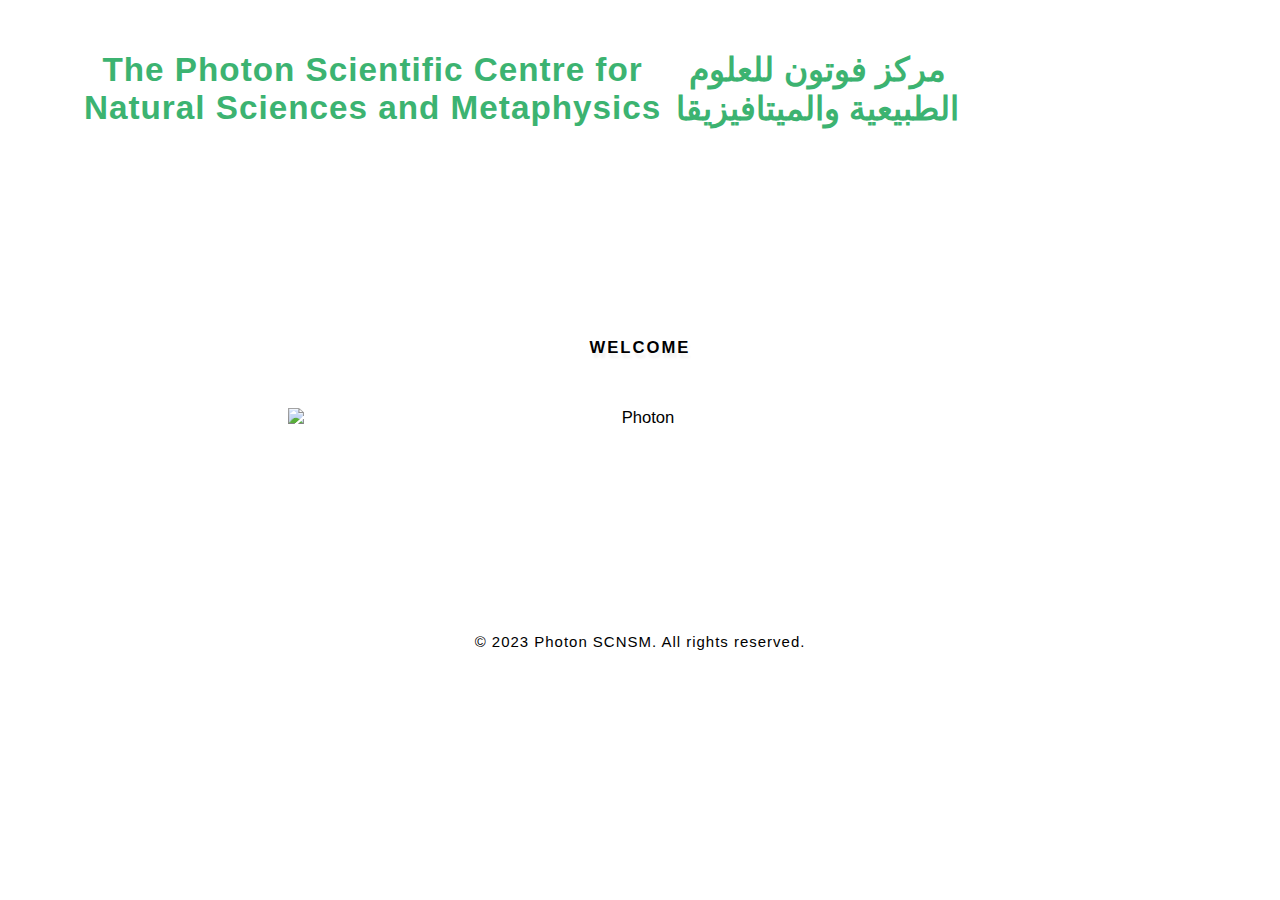
==== index.html @ 6c38c616 "Update index.html" ====
<!DOCTYPE html>
<html lang="en">

<head>
<!--
    - Settings
  -->
  <meta charset="UTF-8">
  <meta http-equiv="X-UA-Compatible" content="IE=edge">
  <meta name="viewport" content="width=device-width, initial-scale=1.0">

  <!--
    - Title
  -->
  <title>Photon - Sudanese Physics Community</title>

  <!-- 
    - css link
  -->
  <link rel="stylesheet" href="style.css">

  <!--
    - fav icons
  -->
  <link rel="apple-touch-icon" sizes="180x180" href="apple-touch-icon.png">
  <link rel="icon" type="image/png" sizes="32x32" href="favicon-32x32.png">
  <link rel="icon" type="image/png" sizes="16x16" href="favicon-16x16.png">
  <link rel="manifest" href="site.webmanifest">

  <!-- 
    - font link
  -->
  <link rel="preconnect" href="https://fonts.googleapis.com">
  <link rel="preconnect" href="https://fonts.gstatic.com" crossorigin>
  <link
    href="https://fonts.googleapis.com/css2?family=Poppins:wght@700&family=Roboto:wght@400;700&family=Saira+Stencil+One&display=swap"
    rel="stylesheet">
</head>
		
  <!--
    header
  -->
 <header class="header" data-header>
    <div class="container">
	    <h1> <a style="color:MediumSeaGreen">The Photon Scientific Centre for Natural Sciences and Metaphysics</a></h1>
		<h1> <a style="color:MediumSeaGreen">مركز فوتون للعلوم الطبيعية والميتافيزيقا</a></h1>
     
    	
  <!--
    - Js link
  -->
  <script src="script.js"></script>
    
	          <!--tabs-->
      <nav class="navbar" data-navbar>
        <ul class="navbar-list">
          <li>
                    <label for="tab1"><a href="index.html" class="navbar-link">Home</a></label>
            
          </li>
          <li>
             <label for="tab2"><a href="vision.html" class="navbar-link">Vision and Mission</a></label>
          </li>
          <li>
             <label for="tab3"><a href="upcoming.html" class="navbar-link">Past and Up-coming Events</a></label>
          </li>
          <li>
            <label for="tab4"><a href="services.html" class="navbar-link">Services</a></label>

          </li>
		<li>
            <label for="tab5"><a href="team.html" class="navbar-link">Staff</a></label>
          </li>
		<li>
            <label for="tab6"><a href="contact.html" class="navbar-link">Contact us</a></label>
          </li>
        </ul>
      </nav>
    </div>
 <div>
 </header>
</body>	
	  <main>	
	<section id="tab1" class="inner-vv-wrap">
		<div style="clear: both; margin-bottom: 70pt; team-class"></div>
		 <h4>Welcome </h4>
		   <div>
		<img src="Photon.jpg" class="logo" alt="Photon">
		
			     </div>
		
		<div style="clear: both; margin-bottom: 150pt"></div>
        <div class="copy-vv-right text-center pb-3">
            <p>© 2023 Photon SCNSM. All rights reserved.
            </p>

        </div>
    </div>
	 <section> 
</main>
</html>
---- style.css ----
html {
  font-family: var(--ff-roboto);
  scroll-behavior: smooth;
}
body {
    margin: 0;
    font-size: 104%;
    background: #fff;
    font-family: 'Raleway', sans-serif;
    scroll-behavior: smooth;

body.active {
  overflow: hidden;
}
* Typography
**/
  --ff-saira-stencil-one: "Saira Stencil One", sans-serif;
  --ff-poppins: "Poppins", sans-serif;
  --ff-roboto: "Roboto", sans-serif;

  --fs-1: 2rem;
  --fs-2: calc(1.813rem + 1vw);
  --fs-3: calc(1.313rem + 1vw);
  --fs-4: 1.4rem;
  --fs-5: 1rem;
  --fs-6: 0.813rem;
  --fs-7: 0.75rem;

  --fw-400: 400;
  --fw-700: 700;

  /**
* Transition
**/
  --transition-1: 0.25s ease-in-out;

  /**
* Spacing
**/
  --section-padding: 80px;

  /**
* Radius
**/
  --radius-4: 4px;
  --radius-12: 12px;
}

/*--- Reset ---*/
*,
*::before,
*::after {
  margin: 0;
  padding: 0;
  box-sizing: border-box;
}

li {
  list-style: none;
}

a {
  text-decoration: none;
}

a,
img,
time,
span,
input,
label,
select,
button,
textarea,
ion-icon {
  display: block;
}

input,
button,
select,
textarea {
  background: none;
  border: none;
  font: inherit;
}

button,
select {
  cursor: pointer;
}

input,
textarea {
  width: 100%;
}

ion-icon {
  pointer-events: none;
}

:is(a, button, select) {
  outline-color: var(--scarlet);
  outline-offset: 3px;
}

::selection {
  background: var(--color-primary);
  color: var(--bg-primary);
}



/*--- Repeated ---*/
.container {
  padding-inline: 50px;
}
a:link {
    color: #06004b;
    background-color: transparent;
    text-decoration: none;
}

a:hover {
    color: #ff4c4c;
    text-decoration: none;
}

input[type="button"],
input[type="submit"],
input[type="text"],
input[type="email"],
input[type="search"] {
    transition: 0.5s all;
    -webkit-transition: 0.5s all;
    -moz-transition: 0.5s all;
    -o-transition: 0.5s all;
    -ms-transition: 0.5s all;
    font-family: 'Source Sans Pro', sans-serif;
}

h1,
h2,
h3,
h4,
h5,
h6 {
    margin: 0;
    letter-spacing: 1px;
    font-weight: 600;
    font-family: 'Source Sans Pro', sans-serif;
}

p {
    font-size: 0.9em;
    color: #000000;
    line-height: 1.9em;
    letter-spacing: 1px;
    margin-bottom: 0;
}

ul {
    margin: 0;
    padding: 0;
}


.breadcrumb,
ol {
    margin-bottom: 0 ;
}

.banner-info {
    padding-top: 10em;
}

.lavi-logo a {
    display: initial;
    margin: 0;
    letter-spacing: 1px;
    color: #000000;
    font-size: 1em;
    font-weight: 700;
    text-shadow: 2px 5px 3px rgba(0, 0, 0, 0.06);
    text-transform: uppercase;
}
/*--- Logo ---*/
.logo {
  position: centre;
  min-width: 77px;
  z-index: 20;
}

.logo a {
  color: var(--color-primary);
  font-family: var(--ff-saira-stencil-one);
}

.logo span {
  display: inline-block;
  color: var(--raw-seinna);
  margin-left: 10px;
}

/*--/content --*/
img.admin {
    border-radius: 50%;
    -webkit-border-radius: 50%;
    -moz-border-radius: 50%;
    -ms-border-radius: 50%;
    -o-border-radius: 50%;
    background: #dff0f738;
    padding: 0.3em;
    margin-bottom: 1em;
}

.inner-vv-wrap h2,
.head-vl {
    color: #000000;
    font-size: 1.4em;
    text-transform: uppercase;
    letter-spacing: 2px;
    text-shadow: 2px 5px 3px rgba(0, 0, 0, 0.06);
    margin: 0em 0 1.5em 0;
}

.inner-vv-wrap h4 {
    color: #000000;
    font-size: 1em;
    text-transform: uppercase;
    letter-spacing: 2px;
    text-shadow: 2px 5px 3px rgba(0, 0, 0, 0.06);
    margin: 0.5em 0 3em 0;
}
/*--- Header ---*/
.header {
  padding-block: 50px;
  position: centre;
  top: 200;
  left: 250;
  width: 100%;
  transition: var(--transition-1);
  z-index: 25;
 color: MediumSeaGreen;
 text-align: center
}

.header.active {
  padding-block: 50px;
  background: var(--bg-secondary);
  box-shadow: var(--shadow-1);
}

.header .container {
  display: flex;
  justify-content: centre;
  align-items: center;
  gap: 10px;
}

.header.active {
  background: var(--bg-primary);
} 
/*--/tab-content --*/
.tab-main {
    padding: 40px 0;
    border: none;
    background: transparent;
    box-shadow: none;
    width: 80%;
    text-align: center;
}

.inner-vv-wrap {
    margin: 0 auto;
    width: 55%;
    padding-top: 4em;
    text-align: center;

}

.tab-main section {
    display: none;
}

.tab-main input.vv-sm {
    display: none;
}



.tab-main label {
    display: inline-block;
    padding: 10px 25px;
    font-weight: 600;
    text-align: center;
    color: #595a5a;
    border: 2px solid #ffffff47;
    border-radius: 4px;
    background: #fff;
    margin: 0 2px;
    font-size: 0.9em;
    letter-spacing: 1px;
    font-family: 'Raleway', sans-serif;
}

.tab-main span {
    margin-right: 0.5em;
}


.tab-main label:before {
    font-family: fontawesome;
    font-weight: normal;
    margin-right: 10px;
    opacity: 0;
    display: none;
}

.tab-main label[for*='1']:before {
    content: '\f1cb';
}

.tab-main label[for*='2']:before {
    content: '\f17d';
}

.tab-main label[for*='3']:before {
    content: '\f16c';
}

.tab-main label[for*='4']:before {
    content: '\f171';
}
/*----*/
.tab-main label:hover {
    color: #ff4c4c;
    cursor: pointer;
}

.tab-main input:checked + label {
    color: #ff4c4c;
    border: 2px solid #fff;
    background: #fff;
    /* border-top: 2px solid #FC427B; */
    /* border-bottom: 1px solid #fff; */
    border-radius: 4px;
}

.tab-main #tab1:checked ~ #content1,
.tab-main #tab2:checked ~ #content2,
.tab-main #tab3:checked ~ #content3,
.tab-main #tab4:checked ~ #content4,
.tab-main #tab5:checked ~ #content5,
.tab-main #tab6:checked ~ #content6,
.tab-main #tab7:checked ~ #content7,
.tab-main #tab8:checked ~ #content8,
.tab-main #tab9:checked ~ #content9 {
    display: block;
}


/*--- Navbar ---*/
.navbar {
  position: fixed;
  background: var(--bg-secondary);
  top: 100%;
  left: 0;
  right: 0;
  width: 100%;
  height: 100%;
  display: grid;
  place-items: center;
  visibility: hidden;
  transition: 0.75s cubic-bezier(0.71, 0.01, 0.24, 0.99);
  z-index: 1;
}

.navbar.active {
  top: 0;
  visibility: visible;
}

.navbar-list > li {
  margin-block: 20px;
  padding-inline: 20px;
  overflow: hidden;
}

.navbar-link {
  position: relative;
  width: max-content;
  margin-inline: auto;
  color: var(--color-primary);
  font-family: var(--ff-poppins);
  font-size: var(--fs-1);
  padding: 10px;
  transform: translateY(50px);
  transition: 0.75s cubic-bezier(0.68, -0.55, 0.27, 2);
}

.navbar.active .navbar-link {
  transform: translateY(0);
}

.navbar-link::before {
  content: "";
  position: absolute;
  top: 50%;
  transform: translateY(-50%);
  left: 0;
  height: 5px;
  width: 0;
  background: var(--raw-seinna);
  transition: var(--transition-1);
}

.navbar-link:is(:hover, :focus) {
  text-decoration: underline;
  text-decoration-color: var(--raw-seinna);
  font-family: var(--ff-poppins);
}

/** Go top **/
.go-top {
  position: fixed;
  bottom: 25px;
  right: 25px;
  width: 45px;
  height: 45px;
  display: grid;
  place-items: center;
  font-size: 20px;
  color: var(--color-primary);
  border: 2px solid var(--color-primary);
  border-radius: 50%;
  opacity: 0;
  pointer-events: none;
  transform: translateY(10px);
  transition: var(--transition-1);
  z-index: 2;
}

.go-top.active {
  opacity: 1;
  pointer-events: all;
  transform: translateY(0);
}

/*--/responsive--*/
@media(max-width:1024px) {
    .tab-main {
        padding: 40px 0;
        width: 90%;
    }
}

@media(max-width:991px) {
    .popup {
        width: 40%;
    }
}

@media(max-width:800px) {
    .inner-vv-wrap {
        margin: 0 auto;
        width: 90%;
        padding-top: 3em;
        text-align: center;
    }

    .banner-info {
        padding-top: 3.5em;
    }
}

@media(max-width:768px) {
    .tab-main {
        padding: 40px 0;
        width: 92%;
    }
}

@media(max-width:640px) {
    .popup {
        width: 40%;
    }

    .tab-main {
        padding: 40px 0;
        width: 95%;
    }

    .tab-main label {
        padding: 10px 18px;
    }
}

@media(max-width:480px) {

    .inner-vv-wrap h2,
    .head-vl {
        font-size: 1.2em;
        letter-spacing: 2px;
        margin: 0em 0 1em 0;
    }

    .inner-vv-wrap h4 {
        font-size: 0.9em;
        letter-spacing: 2px;
        margin: 0.5em 0 2em 0;
    }

    .tab-main label {
        padding: 10px 10px;
    }

    .tab-main span {
        margin-right: 0.2em;
    }
}

@media(max-width:414px) {
    p {
        font-size: 0.85em;

    }

    .lavi-logo a {
        font-size: 0.9em;
    }

    .banner-info {
        padding-top: 1.5em;
    }

    .tab-main {
        padding: 22px 0;
        width: 100%;
    }

    .tab-main label {
        padding: 6px 7px;
        font-size: 0.8em;
    }

    .contact-form textarea {
        min-height: 8.5em;
    }

    img.admin {
        padding: 0.3em;
        margin-bottom: 1em;
        width: 30%;
    }

    .inner-vv-wrap {
        margin: 0 auto;
        width: 90%;
        padding-top: 2em;
    }

    form.contact-form {
        margin-top: 2em;
    }

    .contact-form button.btn {
        padding: 0.7em 2em;
        font-size: 14px;
        letter-spacing: 2px;
    }
}

@media(max-width:384px) {}

@media(max-width:375px) {}

/*--//responsive--*/

  .container {
    max-width: 980px;
    margin-left: 30px;
  }

  .section-content {
    position: relative;
    padding-left: 40px;
  }

  

.team-class{
	text-align:center;
}

.portfolio-item {
	margin-bottom: 25px;
}
.portfolio-item{
	text-align:justify;
}
.indent1 {
	padding-left:20px;
}
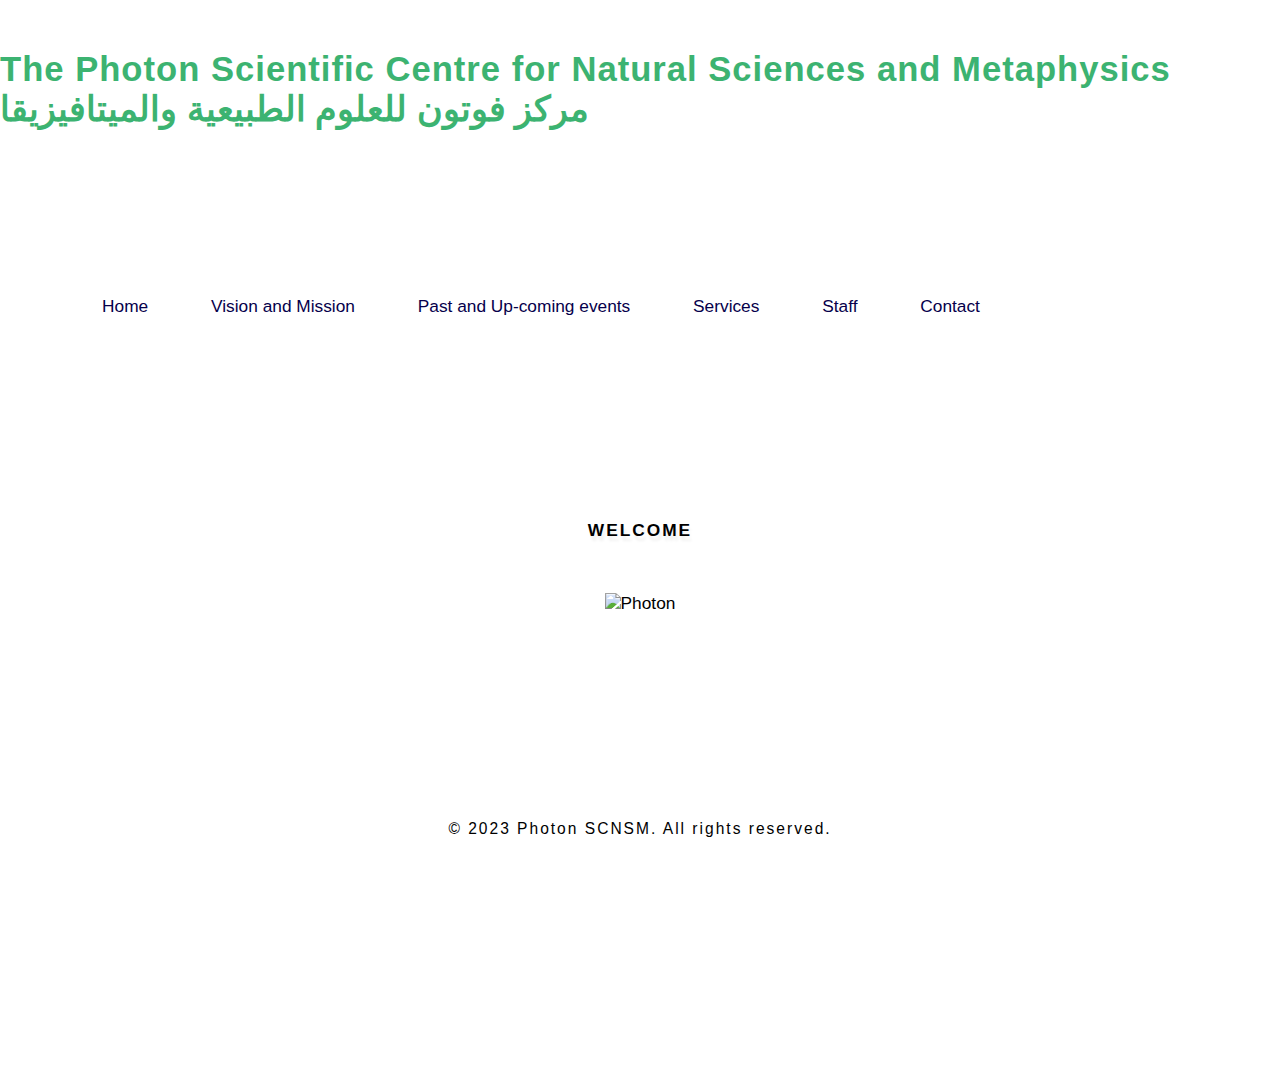
==== commit ef881c2e: "Update index.html" ====
--- a/index.html
+++ b/index.html
@@ -2,7 +2,7 @@
 <html lang="en">
 
 <head>
-<!--
+  <!--
     - Settings
   -->
   <meta charset="UTF-8">
@@ -36,66 +36,66 @@
     href="https://fonts.googleapis.com/css2?family=Poppins:wght@700&family=Roboto:wght@400;700&family=Saira+Stencil+One&display=swap"
     rel="stylesheet">
 </head>
-		
-  <!--
-    header
-  -->
- <header class="header" data-header>
-    <div class="container">
-	    <h1> <a style="color:MediumSeaGreen">The Photon Scientific Centre for Natural Sciences and Metaphysics</a></h1>
-		<h1> <a style="color:MediumSeaGreen">مركز فوتون للعلوم الطبيعية والميتافيزيقا</a></h1>
+<header class="header" data-header>
+</div><h1> <a href="index.html" style="color:MediumSeaGreen; text-align: center;">The Photon Scientific Centre for Natural Sciences and Metaphysics</a></h1>
+    <h1> <a href="index.html "style="color: MediumSeaGreen; text-align: center;">مركز فوتون للعلوم الطبيعية والميتافيزيقا</a>
+    </h1>
+</div>
+</header>
      
-    	
-  <!--
-    - Js link
-  -->
+ 
+
+ 
   <script src="script.js"></script>
-    
-	          <!--tabs-->
-      <nav class="navbar" data-navbar>
-        <ul class="navbar-list">
-          <li>
-                    <label for="tab1"><a href="index.html" class="navbar-link">Home</a></label>
-            
-          </li>
-          <li>
-             <label for="tab2"><a href="vision.html" class="navbar-link">Vision and Mission</a></label>
-          </li>
-          <li>
-             <label for="tab3"><a href="upcoming.html" class="navbar-link">Past and Up-coming Events</a></label>
-          </li>
-          <li>
-            <label for="tab4"><a href="services.html" class="navbar-link">Services</a></label>
+</body>
+    <!-- main-content -->
+<div class="main-banner" id="home">
+  <!--/banner-->
+  <div class="banner-info">
+  
+      <div class="middile-inner-con">
+          <div class="tab-main mx-auto">
 
-          </li>
-		<li>
-            <label for="tab5"><a href="team.html" class="navbar-link">Staff</a></label>
-          </li>
-		<li>
-            <label for="tab6"><a href="contact.html" class="navbar-link">Contact us</a></label>
-          </li>
-        </ul>
-      </nav>
-    </div>
- <div>
- </header>
-</body>	
-	  <main>	
-	<section id="tab1" class="inner-vv-wrap">
-		<div style="clear: both; margin-bottom: 70pt; team-class"></div>
-		 <h4>Welcome </h4>
-		   <div>
-		<img src="Photon.jpg" class="logo" alt="Photon">
-		
-			     </div>
-		
-		<div style="clear: both; margin-bottom: 150pt"></div>
-        <div class="copy-vv-right text-center pb-3">
-            <p>© 2023 Photon SCNSM. All rights reserved.
-            </p>
+              <input id="tab1" type="radio" name="tabs" class="vv-sm" checked>
+              <label for="tab1"></label><a href="index.html" class="navbar-link">Home</label>
 
-        </div>
-    </div>
-	 <section> 
+              <input id="tab2" type="radio" class="vv-sm" name="tabs">
+              <label for="tab2"></label><a href="vision.html" class="navbar-link">Vision and Mission</a></label>
+
+              <input id="tab3" type="radio" class="vv-sm" name="tabs">
+              <label for="tab3"></label><a href="upcoming.html" class="navbar-link">Past and Up-coming events</a></label>
+
+              <input id="tab4" type="radio" class="vv-sm" name="tabs">
+              <label for="tab4"></label><a href="services.html" class="navbar-link">Services</a></label>
+
+              <input id="tab5" type="radio" class="vv-sm" name="tabs">
+              <label for="tab5"></label><a href="staff.html" class="navbar-link">Staff</a></label>
+              
+
+              <input id="tab6" type="radio" class="vv-sm" name="tabs">
+              <label for="tab6"></label><a href="contact.html" class="navbar-link">Contact</a></label>
+            </div>
+          </div> 
+<section id="tab1" class="inner-vv-wrap">
+  <div style="clear: both; margin-bottom: 70pt; text-align: center;"></div>
+   <h4>Welcome </h4>
+     <div>
+  <img src="Photon.jpg" class="logo" alt="Photon">
+  
+         </div>
+  
+  <div style="clear: both; margin-bottom: 150pt"></div>
+      <div class="copy-vv-right text-center pb-3">
+          <p>© 2023 Photon SCNSM. All rights reserved.
+          </p>
+
+      </div>
+  </div>
+ <section> 
+
+
+<main>
+
 </main>
+
 </html>
--- a/style.css
+++ b/style.css
@@ -1,120 +1,33 @@
-html {
-  font-family: var(--ff-roboto);
-  scroll-behavior: smooth;
-}
+html,
 body {
     margin: 0;
     font-size: 104%;
     background: #fff;
     font-family: 'Raleway', sans-serif;
     scroll-behavior: smooth;
-
-body.active {
-  overflow: hidden;
-}
-* Typography
-**/
-  --ff-saira-stencil-one: "Saira Stencil One", sans-serif;
-  --ff-poppins: "Poppins", sans-serif;
-  --ff-roboto: "Roboto", sans-serif;
-
-  --fs-1: 2rem;
-  --fs-2: calc(1.813rem + 1vw);
-  --fs-3: calc(1.313rem + 1vw);
-  --fs-4: 1.4rem;
-  --fs-5: 1rem;
-  --fs-6: 0.813rem;
-  --fs-7: 0.75rem;
-
-  --fw-400: 400;
-  --fw-700: 700;
-
-  /**
-* Transition
-**/
-  --transition-1: 0.25s ease-in-out;
-
-  /**
-* Spacing
-**/
-  --section-padding: 80px;
-
-  /**
-* Radius
-**/
-  --radius-4: 4px;
-  --radius-12: 12px;
-}
-
-/*--- Reset ---*/
-*,
-*::before,
-*::after {
-  margin: 0;
-  padding: 0;
-  box-sizing: border-box;
-}
-
-li {
-  list-style: none;
-}
-
-a {
-  text-decoration: none;
-}
-
-a,
-img,
-time,
-span,
-input,
-label,
-select,
-button,
-textarea,
-ion-icon {
-  display: block;
-}
-
-input,
-button,
-select,
-textarea {
-  background: none;
-  border: none;
-  font: inherit;
-}
-
-button,
-select {
-  cursor: pointer;
-}
-
-input,
-textarea {
-  width: 100%;
-}
-
-ion-icon {
-  pointer-events: none;
-}
-
-:is(a, button, select) {
-  outline-color: var(--scarlet);
-  outline-offset: 3px;
-}
-
-::selection {
-  background: var(--color-primary);
-  color: var(--bg-primary);
-}
-
-
-
-/*--- Repeated ---*/
-.container {
-  padding-inline: 50px;
-}
+}
+
+body a {
+    text-decoration: none;
+    transition: 0.5s all;
+    -webkit-transition: 0.5s all;
+    -moz-transition: 0.5s all;
+    -o-transition: 0.5s all;
+    -ms-transition: 0.5s all;
+}
+/*--- Header ---*/
+.header {
+    padding-block: 50px;
+    position: centre;
+    top: 20;
+    left: 25;
+    width: 100%;
+    transition: var(--transition-1);
+    z-index: 5;
+   color: MediumSeaGreen
+   
+  }
+
 a:link {
     color: #06004b;
     background-color: transparent;
@@ -167,11 +80,24 @@
 
 .breadcrumb,
 ol {
-    margin-bottom: 0 ;
+    margin-bottom: 0 !important;
+}
+
+/*--/banner --*/
+
+.main-banner {
+    background: url(../images/banner3.jpg) no-repeat center center fixed;
+    -webkit-background-size: cover;
+    -moz-background-size: cover;
+    -o-background-size: cover;
+    -ms-background-size: cover;
+    background-size: cover;
+    position: relative;
+    min-height: 100vh;
 }
 
 .banner-info {
-    padding-top: 10em;
+    padding-top: 4em;
 }
 
 .lavi-logo a {
@@ -184,24 +110,8 @@
     text-shadow: 2px 5px 3px rgba(0, 0, 0, 0.06);
     text-transform: uppercase;
 }
-/*--- Logo ---*/
-.logo {
-  position: centre;
-  min-width: 77px;
-  z-index: 20;
-}
-
-.logo a {
-  color: var(--color-primary);
-  font-family: var(--ff-saira-stencil-one);
-}
-
-.logo span {
-  display: inline-block;
-  color: var(--raw-seinna);
-  margin-left: 10px;
-}
-
+
+/*--//banner --*/
 /*--/content --*/
 img.admin {
     border-radius: 50%;
@@ -232,35 +142,9 @@
     text-shadow: 2px 5px 3px rgba(0, 0, 0, 0.06);
     margin: 0.5em 0 3em 0;
 }
-/*--- Header ---*/
-.header {
-  padding-block: 50px;
-  position: centre;
-  top: 200;
-  left: 250;
-  width: 100%;
-  transition: var(--transition-1);
-  z-index: 25;
- color: MediumSeaGreen;
- text-align: center
-}
-
-.header.active {
-  padding-block: 50px;
-  background: var(--bg-secondary);
-  box-shadow: var(--shadow-1);
-}
-
-.header .container {
-  display: flex;
-  justify-content: centre;
-  align-items: center;
-  gap: 10px;
-}
-
-.header.active {
-  background: var(--bg-primary);
-} 
+
+
+/*--//content --*/
 /*--/tab-content --*/
 .tab-main {
     padding: 40px 0;
@@ -308,7 +192,7 @@
     margin-right: 0.5em;
 }
 
-
+/*----*
 .tab-main label:before {
     font-family: fontawesome;
     font-weight: normal;
@@ -359,93 +243,129 @@
     display: block;
 }
 
-
-/*--- Navbar ---*/
-.navbar {
-  position: fixed;
-  background: var(--bg-secondary);
-  top: 100%;
-  left: 0;
-  right: 0;
-  width: 100%;
-  height: 100%;
-  display: grid;
-  place-items: center;
-  visibility: hidden;
-  transition: 0.75s cubic-bezier(0.71, 0.01, 0.24, 0.99);
-  z-index: 1;
-}
-
-.navbar.active {
-  top: 0;
-  visibility: visible;
-}
-
-.navbar-list > li {
-  margin-block: 20px;
-  padding-inline: 20px;
-  overflow: hidden;
-}
-
-.navbar-link {
-  position: relative;
-  width: max-content;
-  margin-inline: auto;
-  color: var(--color-primary);
-  font-family: var(--ff-poppins);
-  font-size: var(--fs-1);
-  padding: 10px;
-  transform: translateY(50px);
-  transition: 0.75s cubic-bezier(0.68, -0.55, 0.27, 2);
-}
-
-.navbar.active .navbar-link {
-  transform: translateY(0);
-}
-
-.navbar-link::before {
-  content: "";
-  position: absolute;
-  top: 50%;
-  transform: translateY(-50%);
-  left: 0;
-  height: 5px;
-  width: 0;
-  background: var(--raw-seinna);
-  transition: var(--transition-1);
-}
-
-.navbar-link:is(:hover, :focus) {
-  text-decoration: underline;
-  text-decoration-color: var(--raw-seinna);
-  font-family: var(--ff-poppins);
-}
-
-/** Go top **/
-.go-top {
-  position: fixed;
-  bottom: 25px;
-  right: 25px;
-  width: 45px;
-  height: 45px;
-  display: grid;
-  place-items: center;
-  font-size: 20px;
-  color: var(--color-primary);
-  border: 2px solid var(--color-primary);
-  border-radius: 50%;
-  opacity: 0;
-  pointer-events: none;
-  transform: translateY(10px);
-  transition: var(--transition-1);
-  z-index: 2;
-}
-
-.go-top.active {
-  opacity: 1;
-  pointer-events: all;
-  transform: translateY(0);
-}
+@media screen and (max-width: 800px) {
+    .tab-main label:before {
+        margin: 0;
+        font-size: 18px;
+    }
+}
+
+@media screen and (max-width: 500px) {
+    .tab-main label {
+        padding: 15px;
+    }
+}
+
+/*--//tab-content --*/
+/*-- /gallery --*/
+h4.sub-title.two {
+    color: #fd0;
+}
+
+.gal-img {
+    padding: 0;
+}
+
+
+
+
+/*--//gallery--*/
+.contact-form .form-control input {
+    display: block;
+
+}
+
+form.contact-form {
+    margin-top: 2em;
+}
+
+
+.contact-form .form-control,
+.contact-form textarea {
+    padding: 1em 1em;
+    color: #495057;
+    border: none;
+    border-radius: 0px;
+    outline: none;
+    font-size: 0.9em;
+    letter-spacing: 1px;
+}
+
+.contact-form textarea {
+    min-height: 10em;
+    width: 100%;
+}
+
+.contact-form p {
+    font-weight: 600;
+    letter-spacing: 2px;
+    color: #fff;
+    font-size: 0.85em;
+    text-align: left;
+}
+
+.contact-form button.btn {
+    background: #ff4c4c;
+    padding: 0.8em 3em;
+    font-size: 15px;
+    letter-spacing: 2px;
+    color: #fff;
+    border-radius: 0px;
+
+    text-transform: uppercase;
+    font-weight: 800;
+    transition: 0.5s all;
+    -webkit-transition: 0.5s all;
+    -moz-transition: 0.5s all;
+    -o-transition: 0.5s all;
+    -ms-transition: 0.5s all;
+    border: none;
+}
+
+.contact-form button.btn:hover {
+    opacity: 0.8;
+}
+
+/* //contact form */
+
+.copy-vv-right p {
+
+    letter-spacing: 2px;
+}
+
+.copy-vv-right p a {
+    color: #fff;
+}
+
+.copy-vv-right p a:hover {
+    opacity: 0.8;
+}
+
+.lavi_social_list li {
+    display: inline-block;
+}
+
+.lavi_social_list li a {
+    width: 34px;
+    height: 34px;
+    border-radius: 50%;
+    -webkit-border-radius: 50%;
+    -moz-border-radius: 50%;
+    -o-border-radius: 50%;
+    margin: 0.5em;
+    background: #fff;
+    display: inline-block;
+
+}
+
+.lavi_social_list li a span {
+    color: #333;
+    font-size: 0.9em;
+    text-align: center;
+    margin: 0;
+    line-height: 2.5em;
+}
+
 
 /*--/responsive--*/
 @media(max-width:1024px) {
@@ -577,31 +497,4 @@
 
 /*--//responsive--*/
 
-  .container {
-    max-width: 980px;
-    margin-left: 30px;
-  }
-
-  .section-content {
-    position: relative;
-    padding-left: 40px;
-  }
-
-  
-
-.team-class{
-	text-align:center;
-}
-
-.portfolio-item {
-	margin-bottom: 25px;
-}
-.portfolio-item{
-	text-align:justify;
-}
-.indent1 {
-	padding-left:20px;
-}
-
-
-
+
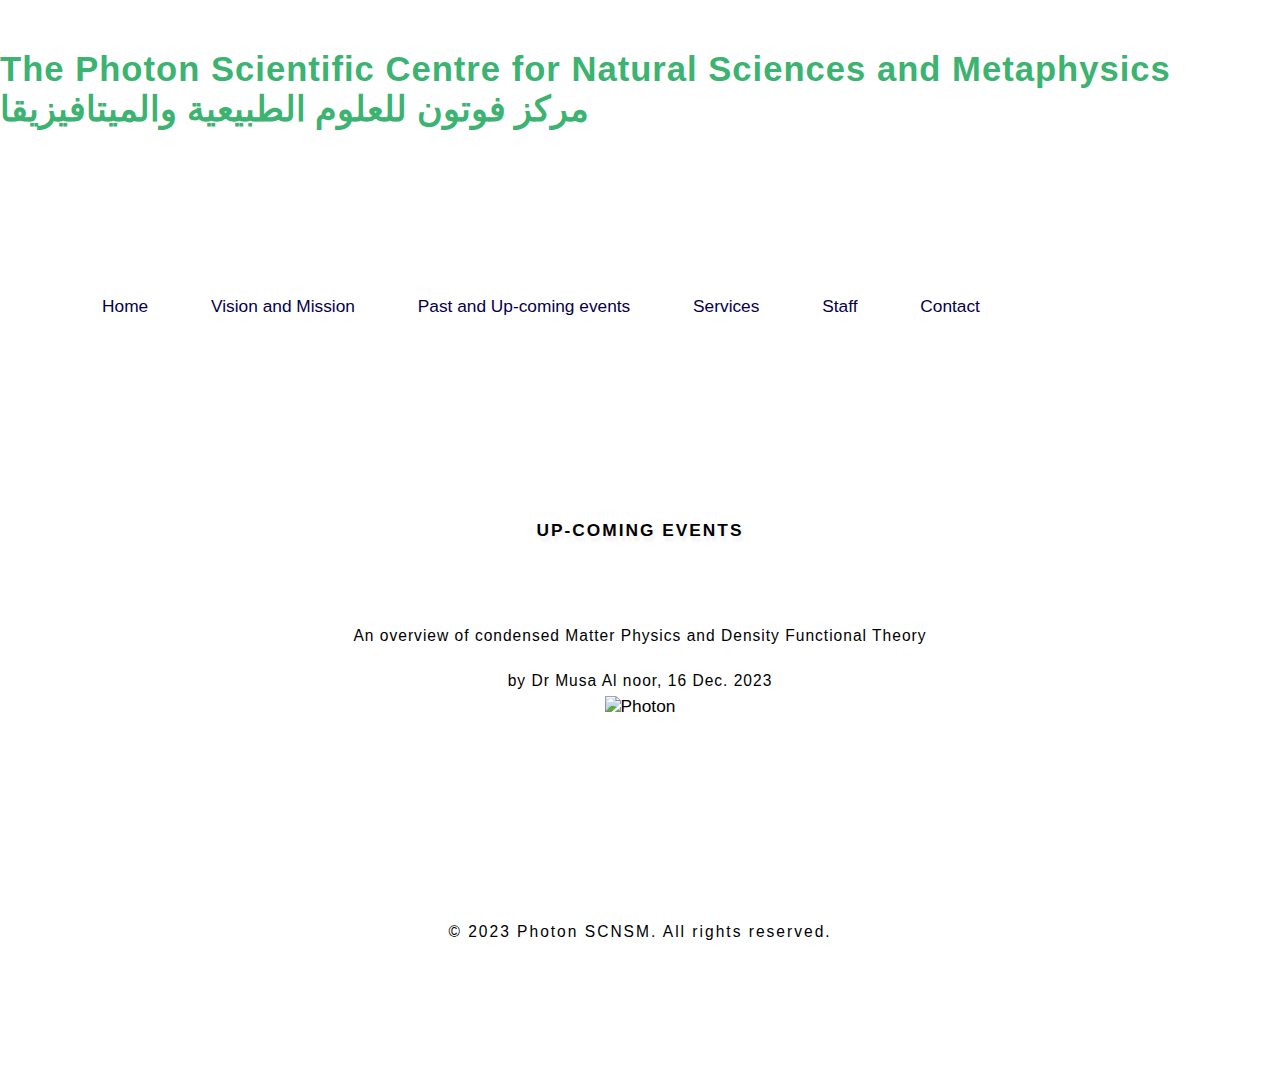
==== commit c2df685a: "Update index.html" ====
--- a/index.html
+++ b/index.html
@@ -69,7 +69,7 @@
               <label for="tab4"></label><a href="services.html" class="navbar-link">Services</a></label>
 
               <input id="tab5" type="radio" class="vv-sm" name="tabs">
-              <label for="tab5"></label><a href="staff.html" class="navbar-link">Staff</a></label>
+              <label for="tab5"></label><a href="team.html" class="navbar-link">Staff</a></label>
               
 
               <input id="tab6" type="radio" class="vv-sm" name="tabs">
@@ -78,8 +78,13 @@
           </div> 
 <section id="tab1" class="inner-vv-wrap">
   <div style="clear: both; margin-bottom: 70pt; text-align: center;"></div>
-   <h4>Welcome </h4>
-     <div>
+   <h4>up-coming events</h4>
+  
+  <div style="clear: both; margin-bottom: 60pt"></div>
+    <p><a>An overview of condensed Matter Physics and Density Functional Theory</a></p>
+<p>by Dr Musa Al noor, 16 Dec. 2023</a></p>
+
+  <div>
   <img src="Photon.jpg" class="logo" alt="Photon">
   
          </div>
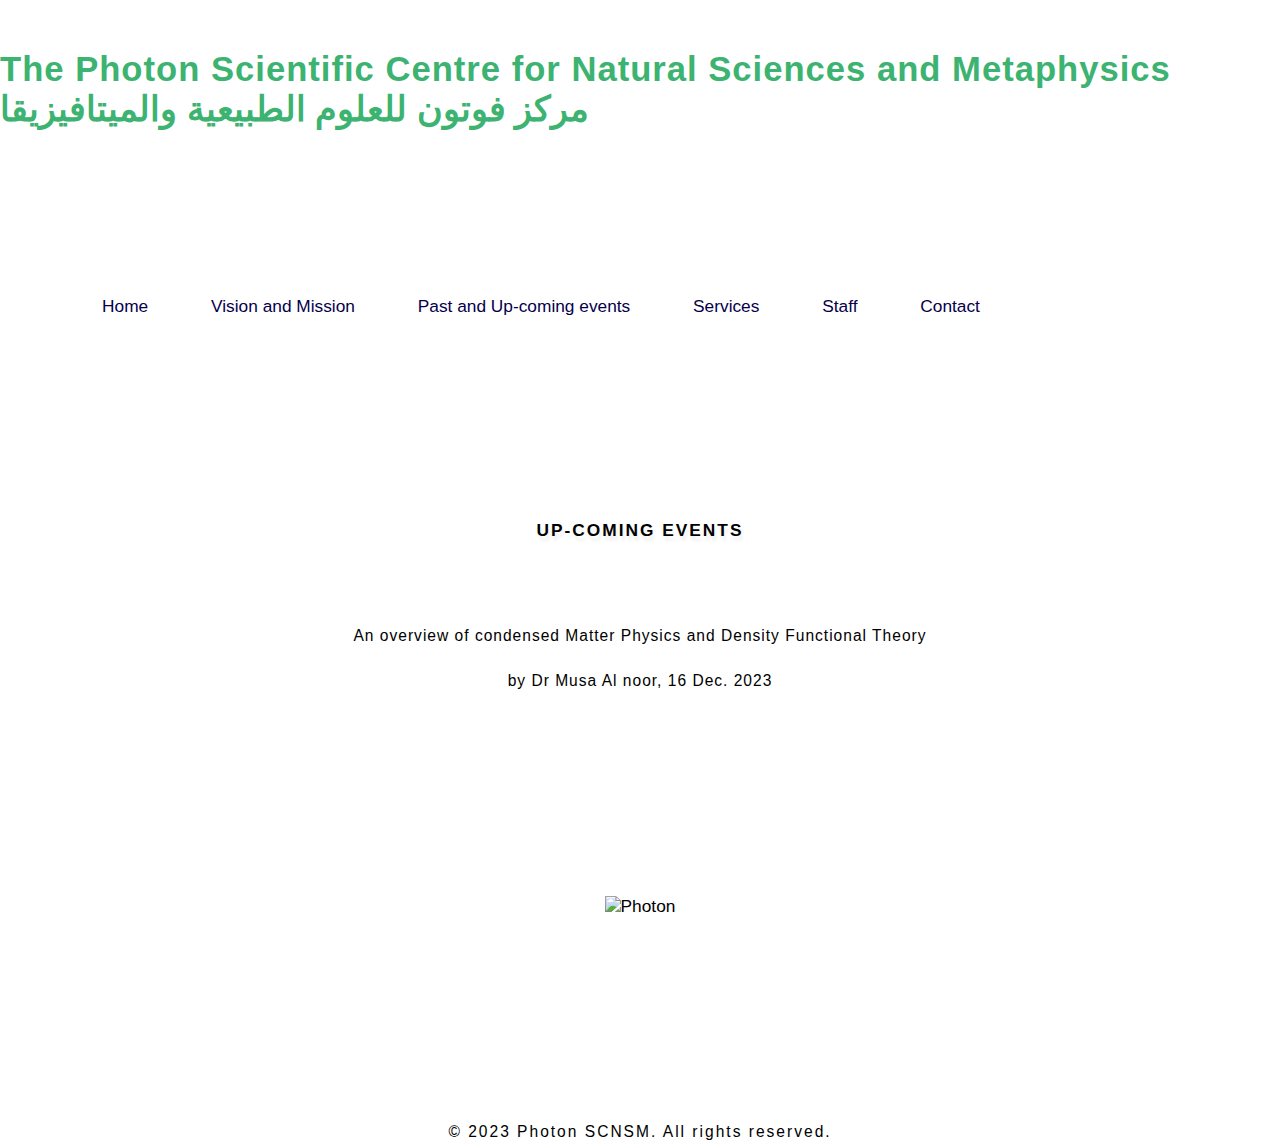
==== commit cebdc69e: "Update index.html" ====
--- a/index.html
+++ b/index.html
@@ -37,10 +37,10 @@
     rel="stylesheet">
 </head>
 <header class="header" data-header>
-</div><h1> <a href="index.html" style="color:MediumSeaGreen; text-align: center;">The Photon Scientific Centre for Natural Sciences and Metaphysics</a></h1>
-    <h1> <a href="index.html "style="color: MediumSeaGreen; text-align: center;">مركز فوتون للعلوم الطبيعية والميتافيزيقا</a>
+<h1> <a style="color:MediumSeaGreen; text-align: center;">The Photon Scientific Centre for Natural Sciences and Metaphysics</a></h1>
+    <h1> <a style="color: MediumSeaGreen; text-align: center;">مركز فوتون للعلوم الطبيعية والميتافيزيقا</a>
     </h1>
-</div>
+
 </header>
      
  
@@ -85,6 +85,7 @@
 <p>by Dr Musa Al noor, 16 Dec. 2023</a></p>
 
   <div>
+     <div style="clear: both; margin-bottom: 150pt"></div>
   <img src="Photon.jpg" class="logo" alt="Photon">
   
          </div>
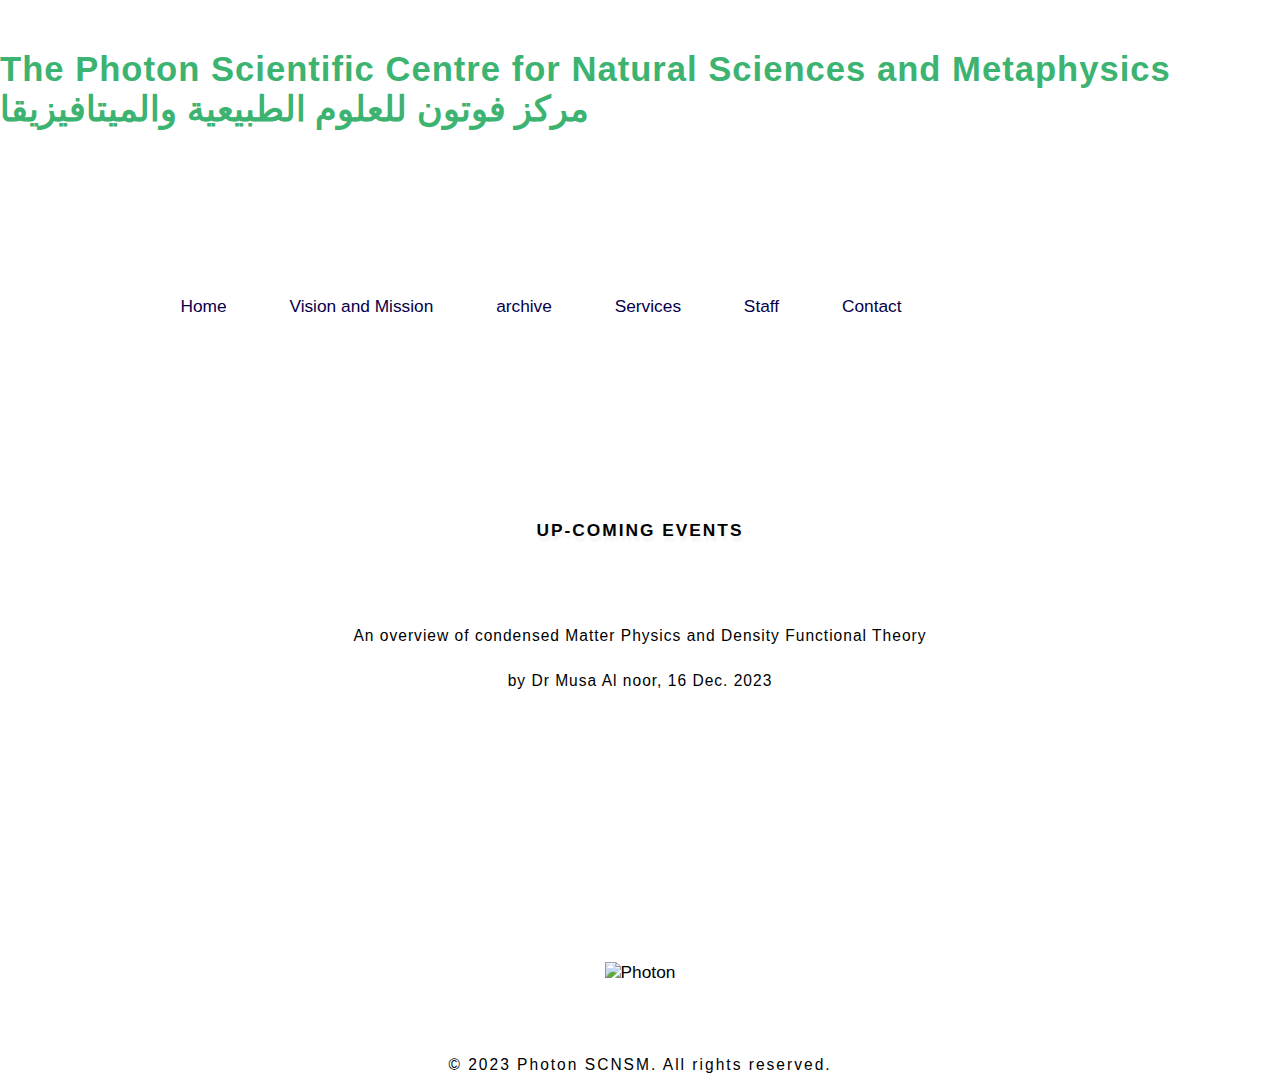
==== commit da6fbd54: "Update index.html" ====
--- a/index.html
+++ b/index.html
@@ -63,7 +63,7 @@
               <label for="tab2"></label><a href="vision.html" class="navbar-link">Vision and Mission</a></label>
 
               <input id="tab3" type="radio" class="vv-sm" name="tabs">
-              <label for="tab3"></label><a href="upcoming.html" class="navbar-link">Past and Up-coming events</a></label>
+              <label for="tab3"></label><a href="upcoming.html" class="navbar-link">archive</a></label>
 
               <input id="tab4" type="radio" class="vv-sm" name="tabs">
               <label for="tab4"></label><a href="services.html" class="navbar-link">Services</a></label>
@@ -85,12 +85,12 @@
 <p>by Dr Musa Al noor, 16 Dec. 2023</a></p>
 
   <div>
-     <div style="clear: both; margin-bottom: 150pt"></div>
+     <div style="clear: both; margin-bottom: 200pt"></div>
   <img src="Photon.jpg" class="logo" alt="Photon">
   
          </div>
   
-  <div style="clear: both; margin-bottom: 150pt"></div>
+  <div style="clear: both; margin-bottom: 50pt"></div>
       <div class="copy-vv-right text-center pb-3">
           <p>© 2023 Photon SCNSM. All rights reserved.
           </p>
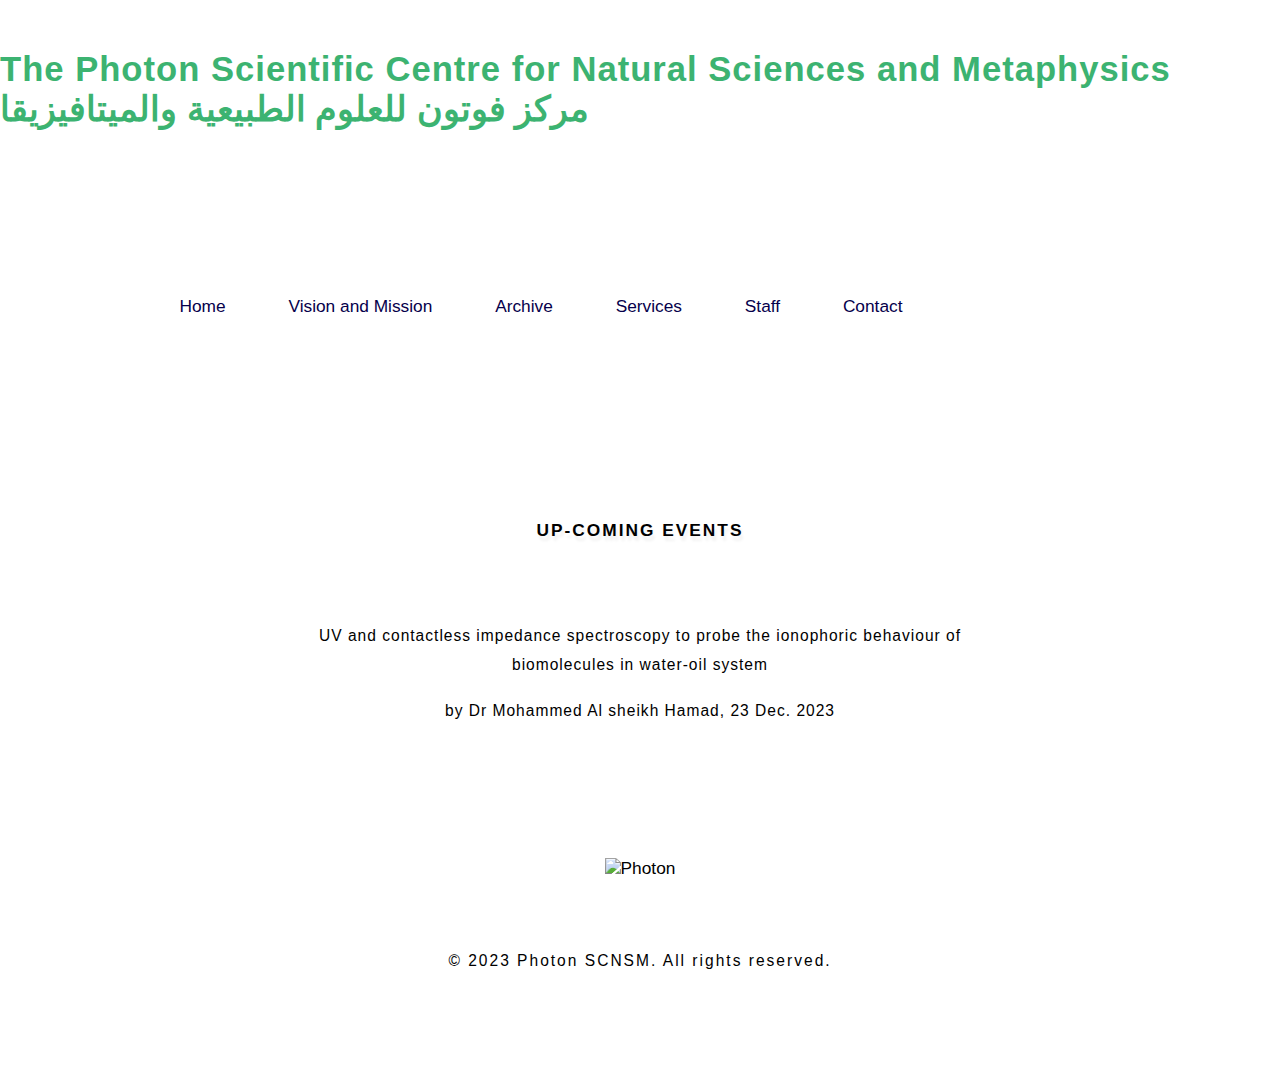
==== commit fd6bfb19: "Update index.html" ====
--- a/index.html
+++ b/index.html
@@ -63,7 +63,7 @@
               <label for="tab2"></label><a href="vision.html" class="navbar-link">Vision and Mission</a></label>
 
               <input id="tab3" type="radio" class="vv-sm" name="tabs">
-              <label for="tab3"></label><a href="upcoming.html" class="navbar-link">archive</a></label>
+              <label for="tab3"></label><a href="upcoming.html" class="navbar-link">Archive</a></label>
 
               <input id="tab4" type="radio" class="vv-sm" name="tabs">
               <label for="tab4"></label><a href="services.html" class="navbar-link">Services</a></label>
@@ -81,11 +81,11 @@
    <h4>up-coming events</h4>
   
   <div style="clear: both; margin-bottom: 60pt"></div>
-    <p><a>An overview of condensed Matter Physics and Density Functional Theory</a></p>
-<p>by Dr Musa Al noor, 16 Dec. 2023</a></p>
+    <p><a>UV and contactless impedance spectroscopy to probe the ionophoric behaviour of biomolecules in water-oil system</a></p>
+<p>by Dr Mohammed Al sheikh Hamad, 23 Dec. 2023</a></p>
 
   <div>
-     <div style="clear: both; margin-bottom: 200pt"></div>
+     <div style="clear: both; margin-bottom: 100pt"></div>
   <img src="Photon.jpg" class="logo" alt="Photon">
   
          </div>
@@ -93,6 +93,7 @@
   <div style="clear: both; margin-bottom: 50pt"></div>
       <div class="copy-vv-right text-center pb-3">
           <p>© 2023 Photon SCNSM. All rights reserved.
+            <div style="clear: both; margin-bottom: 50pt"></div>
           </p>
 
       </div>
--- a/style.css
+++ b/style.css
@@ -20,7 +20,8 @@
     padding-block: 50px;
     position: centre;
     top: 20;
-    left: 25;
+    left: 50;
+    right: 50;
     width: 100%;
     transition: var(--transition-1);
     z-index: 5;
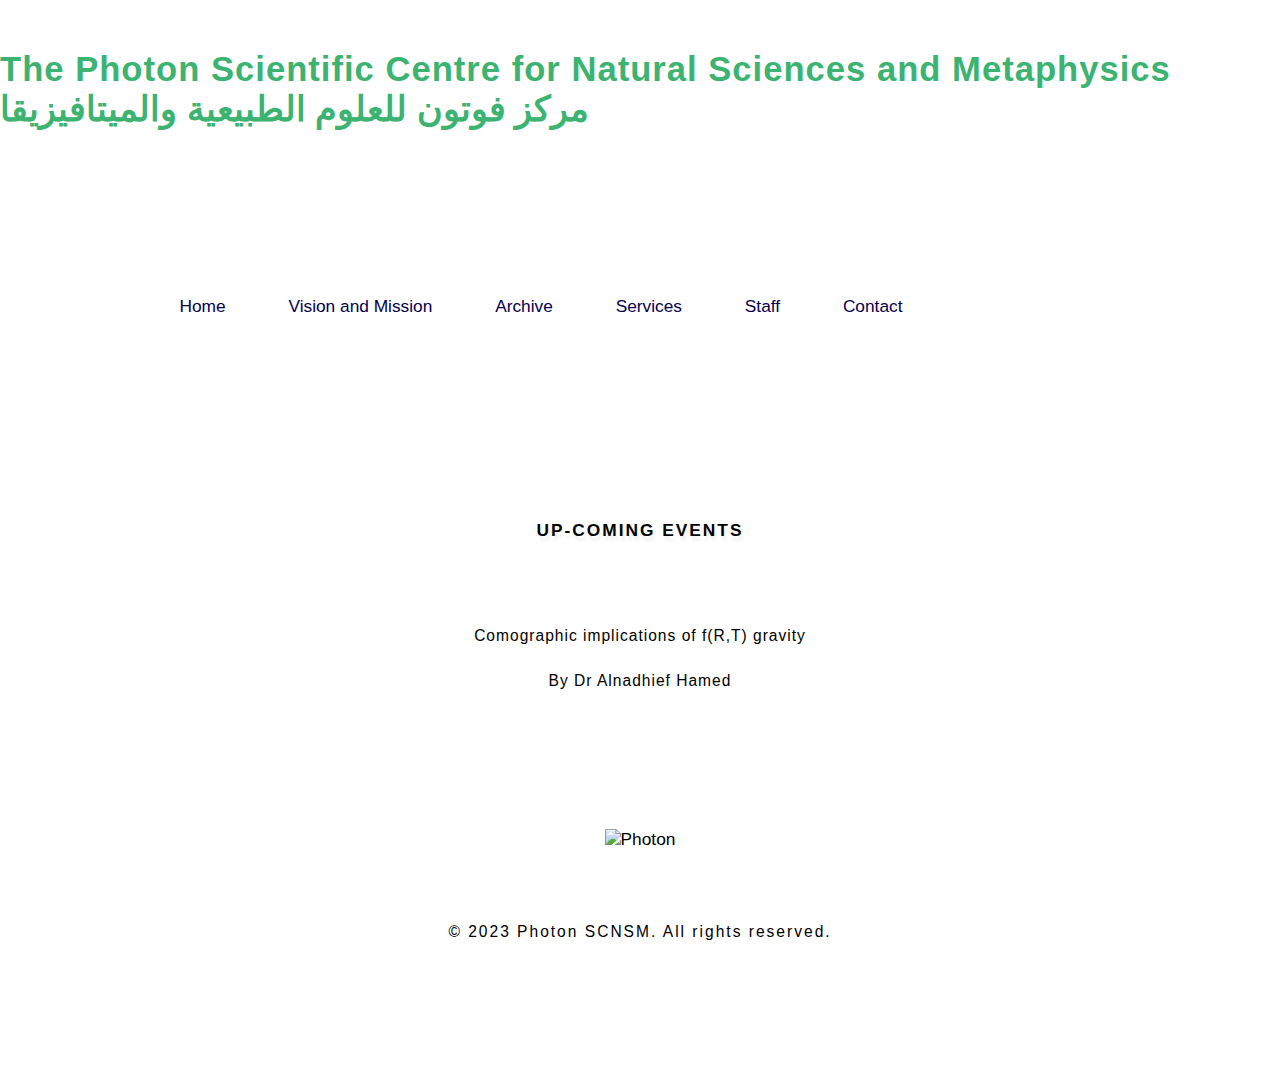
==== commit 60b347ea: "Update index.html" ====
--- a/index.html
+++ b/index.html
@@ -81,8 +81,8 @@
    <h4>up-coming events</h4>
   
   <div style="clear: both; margin-bottom: 60pt"></div>
-    <p><a>UV and contactless impedance spectroscopy to probe the ionophoric behaviour of biomolecules in water-oil system</a></p>
-<p>by Dr Mohammed Al sheikh Hamad, 23 Dec. 2023</a></p>
+    <p><a>Comographic implications of f(R,T) gravity</a></p>
+  <p><a>By Dr Alnadhief Hamed</a></p>
 
   <div>
      <div style="clear: both; margin-bottom: 100pt"></div>
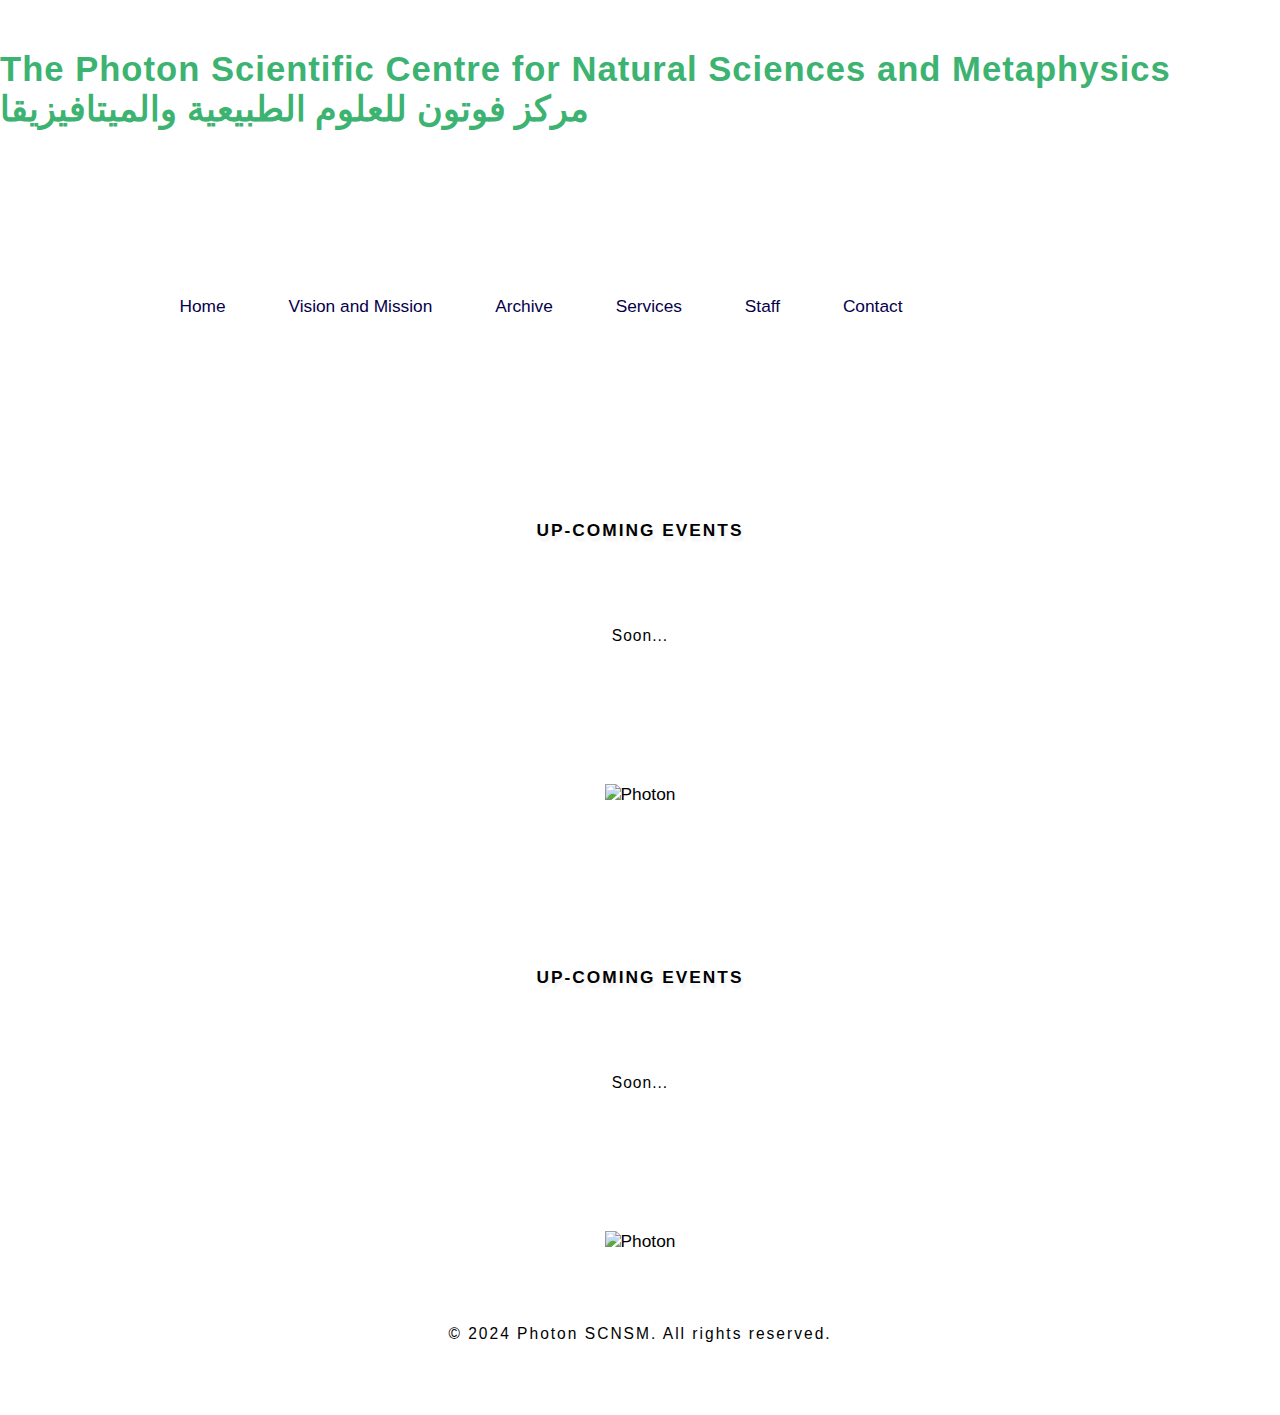
==== commit 6ec8d4bf: "Update index.html" ====
--- a/index.html
+++ b/index.html
@@ -81,18 +81,33 @@
    <h4>up-coming events</h4>
   
   <div style="clear: both; margin-bottom: 60pt"></div>
-    <p><a>Comographic implications of f(R,T) gravity</a></p>
-  <p><a>By Dr Alnadhief Hamed</a></p>
-
-  <div>
+    <p><a>Soon...</a></p>
+    <div>
      <div style="clear: both; margin-bottom: 100pt"></div>
   <img src="Photon.jpg" class="logo" alt="Photon">
   
          </div>
+
+ 
+<section id="tab1" class="inner-vv-wrap">
+  <div style="clear: both; margin-bottom: 70pt; text-align: center;"></div>
+   <h4>up-coming events</h4>
+  
+  <div style="clear: both; margin-bottom: 60pt"></div>
+    <p><a>Soon...</a></p>
+    <div>
+     <div style="clear: both; margin-bottom: 100pt"></div>
+  <img src="Photon.jpg" class="logo" alt="Photon">
+  
+         </div>
+
+
+
+
   
   <div style="clear: both; margin-bottom: 50pt"></div>
       <div class="copy-vv-right text-center pb-3">
-          <p>© 2023 Photon SCNSM. All rights reserved.
+          <p>© 2024 Photon SCNSM. All rights reserved.
             <div style="clear: both; margin-bottom: 50pt"></div>
           </p>
 
